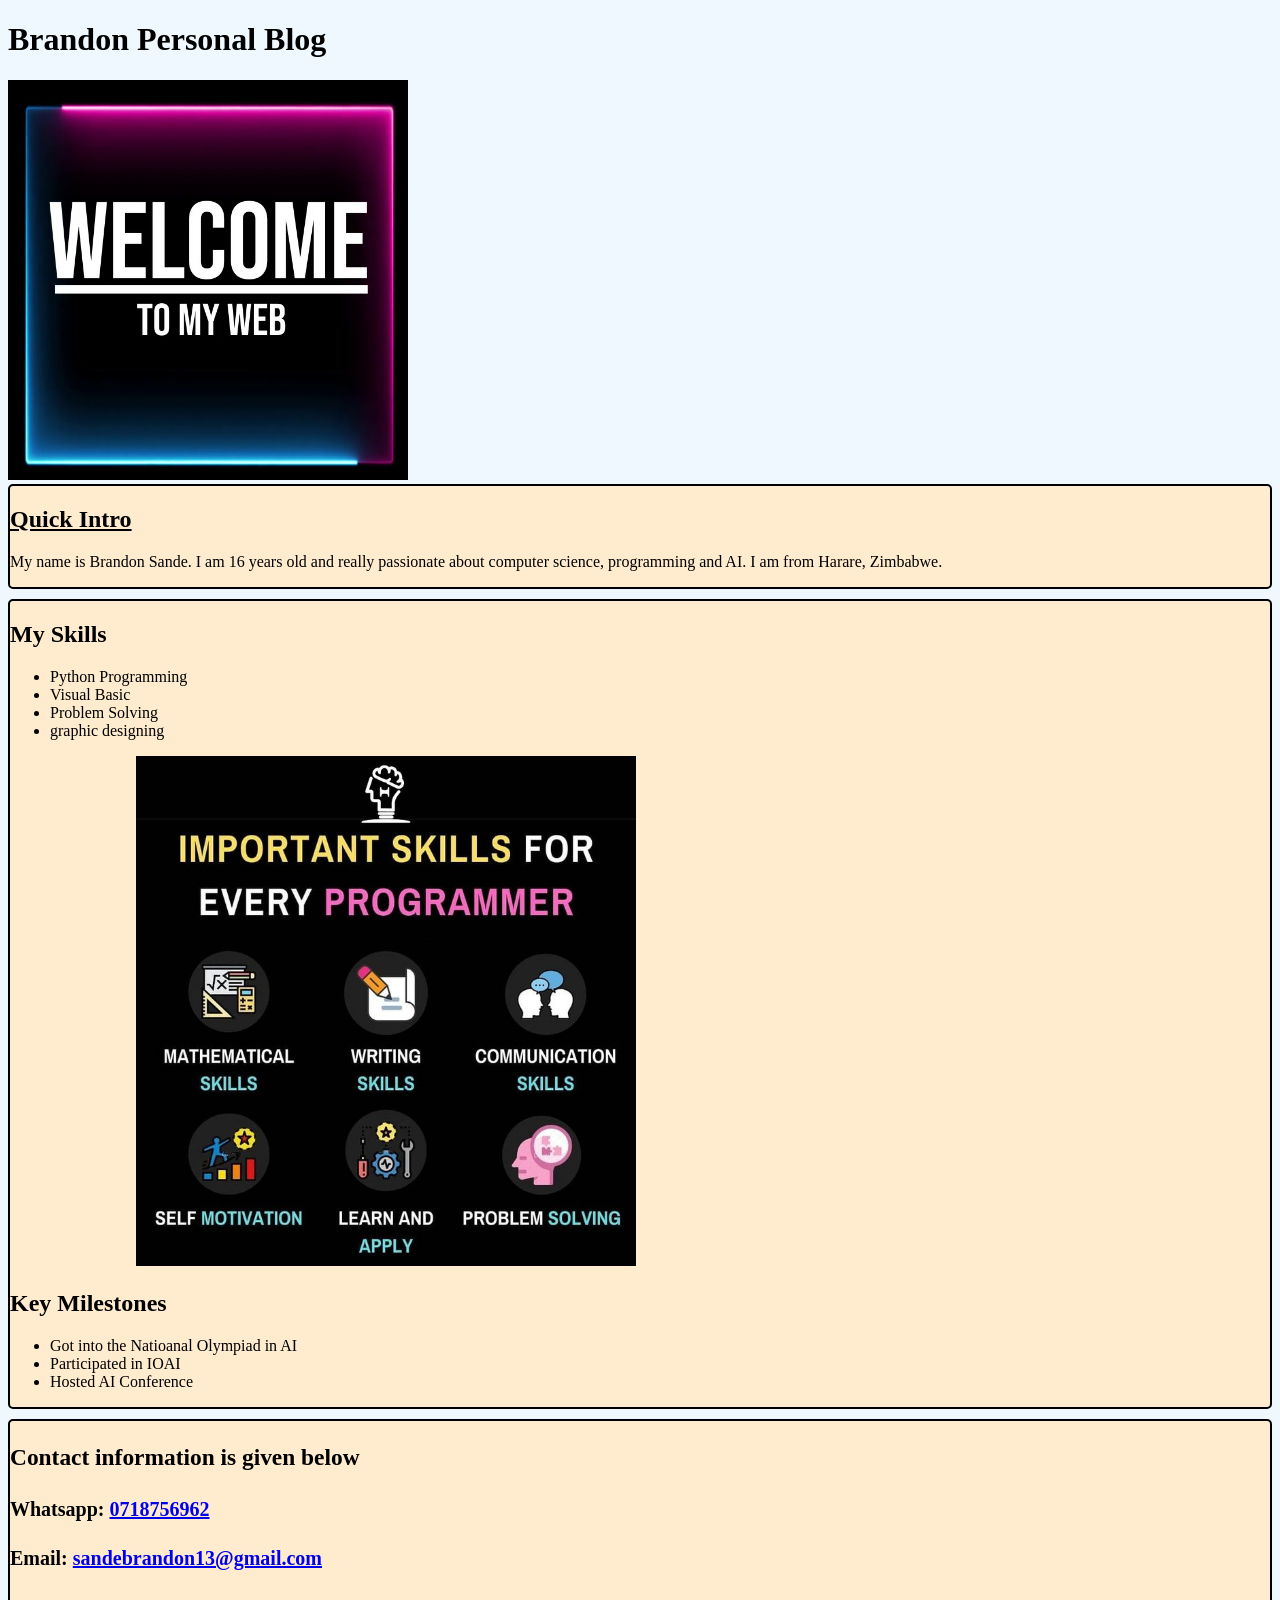
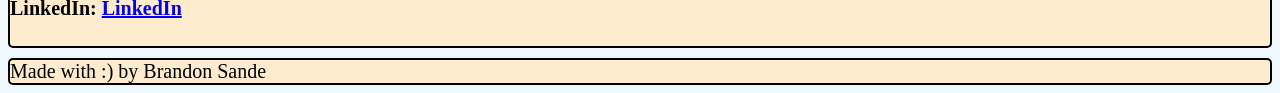
==== index.html @ 9ba9a2e2 "Adding the content" ====
<!doctype html>
<html>
    <head>
        <title>Sande's Place on the Internet</title>
        <meta chatset = "UTF-8">
        <link href = "style.css" rel = "stylesheet">
        </head>
    <body>
        <h1>Brandon Personal Blog</h1>
        <img id = "image2" src = "image2.png" alt = "Welcome to my web" resize = "true" width="400" height = "400">
        <div class = "bio">
            <h2><u>Quick Intro</u></h2>
            <p>My name is Brandon Sande. I am 16 years old and really passionate about computer science, programming and AI. I am from Harare, Zimbabwe. </p>
        </div>
        <div class = skills>
            <h2>My Skills</h2>
            <ul>
                <li>Python Programming</li>
                <li>Visual Basic</li>
                <li>Problem Solving</li>
                <li>graphic designing</li>
                </ul>
            <img id = "image1" src = "image.png" alt = "skills" resize = "true" heigh = "500" width = "500">

            <h2>Key Milestones</h2>
            <ul>
                <li>Got into the Natioanal Olympiad in AI</li>
                <li>Participated in IOAI</li>
                <li>Hosted AI Conference</li>
            </ul>
        </div>
        <div class = "contact">
            <h3>Contact information is given below</h3>
            <h4>Whatsapp: <a href = "+263718756962">0718756962</a></h4>
            <h4>Email: <a href = "sandebrandon13@gmail.com">sandebrandon13@gmail.com</a> </h4>
            <h4>LinkedIn: <a href = "www.linkedin.com/in/brandon-sande-6514582a5">LinkedIn</a>
            </div>

        </body>
    <script src = "index.js"></script>
    <footer>Made with :) by Brandon Sande</footer>
    </html>
---- style.css ----
body{
    background-color: aliceblue;
}
.bio{
    border: 2px solid black;
    border-radius: 5px;
    background-color:blanchedalmond;
}
.bio:hover{
    font-size: 20px
}
.skills{
    border: 2px solid black;
    margin-top: 10px;
    border-radius: 5px;
    background-color:blanchedalmond;
}

#image1{
    margin-left: 10%;
}
.skills:hover{
    font-size: 20px
}
.contact{
    border: 2px solid black;
    font-size: 20px;
    margin-top: 10px;
    border-radius: 5px;
    background-color:blanchedalmond;
}
footer{
    border: 2px solid black;
    font-size: 20px;
    margin-top: 10px;
    border-radius: 5px;
    background-color:blanchedalmond;
}
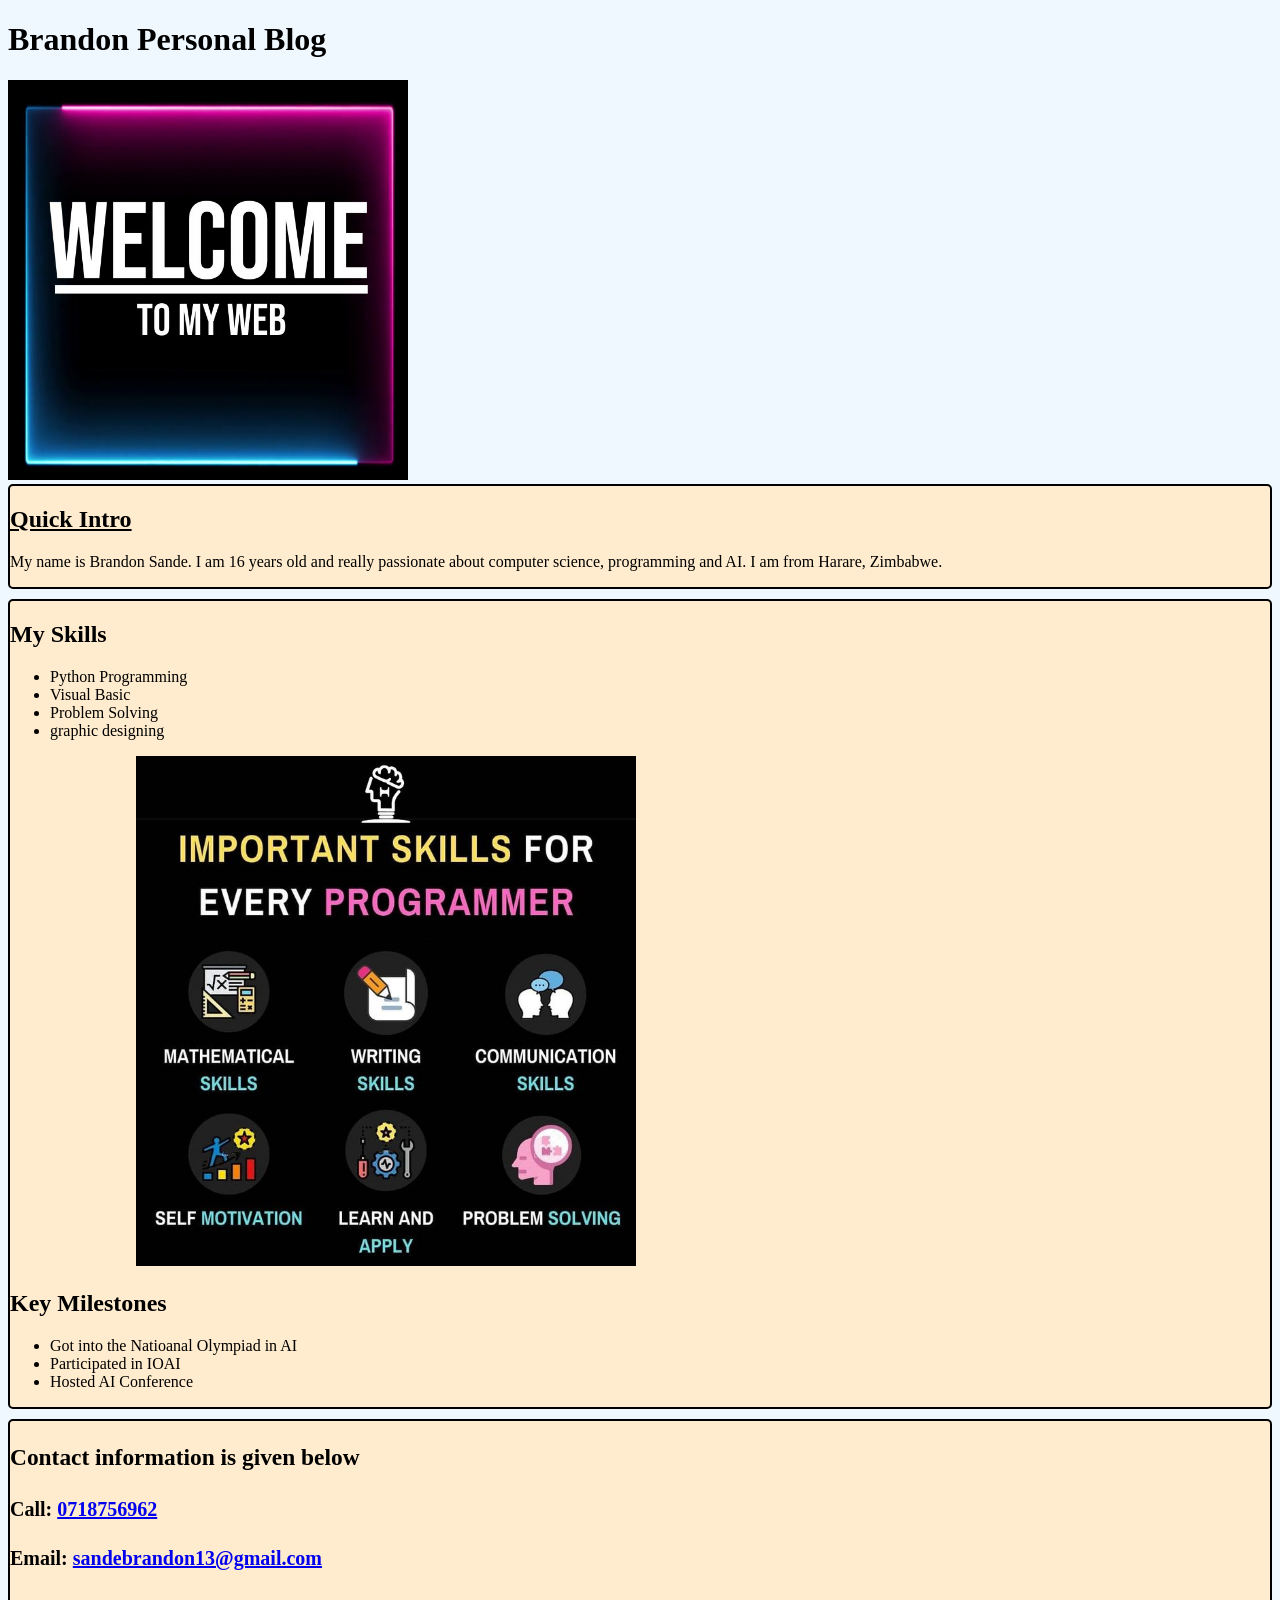
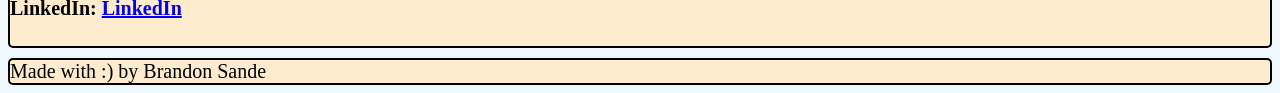
==== commit a4c9eb7e: "Update index.html" ====
--- a/index.html
+++ b/index.html
@@ -31,9 +31,9 @@
         </div>
         <div class = "contact">
             <h3>Contact information is given below</h3>
-            <h4>Whatsapp: <a href = "+263718756962">0718756962</a></h4>
+            <h4>Call: <a href = "+263718756962">0718756962</a></h4>
             <h4>Email: <a href = "sandebrandon13@gmail.com">sandebrandon13@gmail.com</a> </h4>
-            <h4>LinkedIn: <a href = "www.linkedin.com/in/brandon-sande-6514582a5">LinkedIn</a>
+            <h4>LinkedIn: <a href = "https://www.linkedin.com/in/brandon-sande-6514582a5/?isSelfProfile=true">LinkedIn</a>
             </div>
 
         </body>
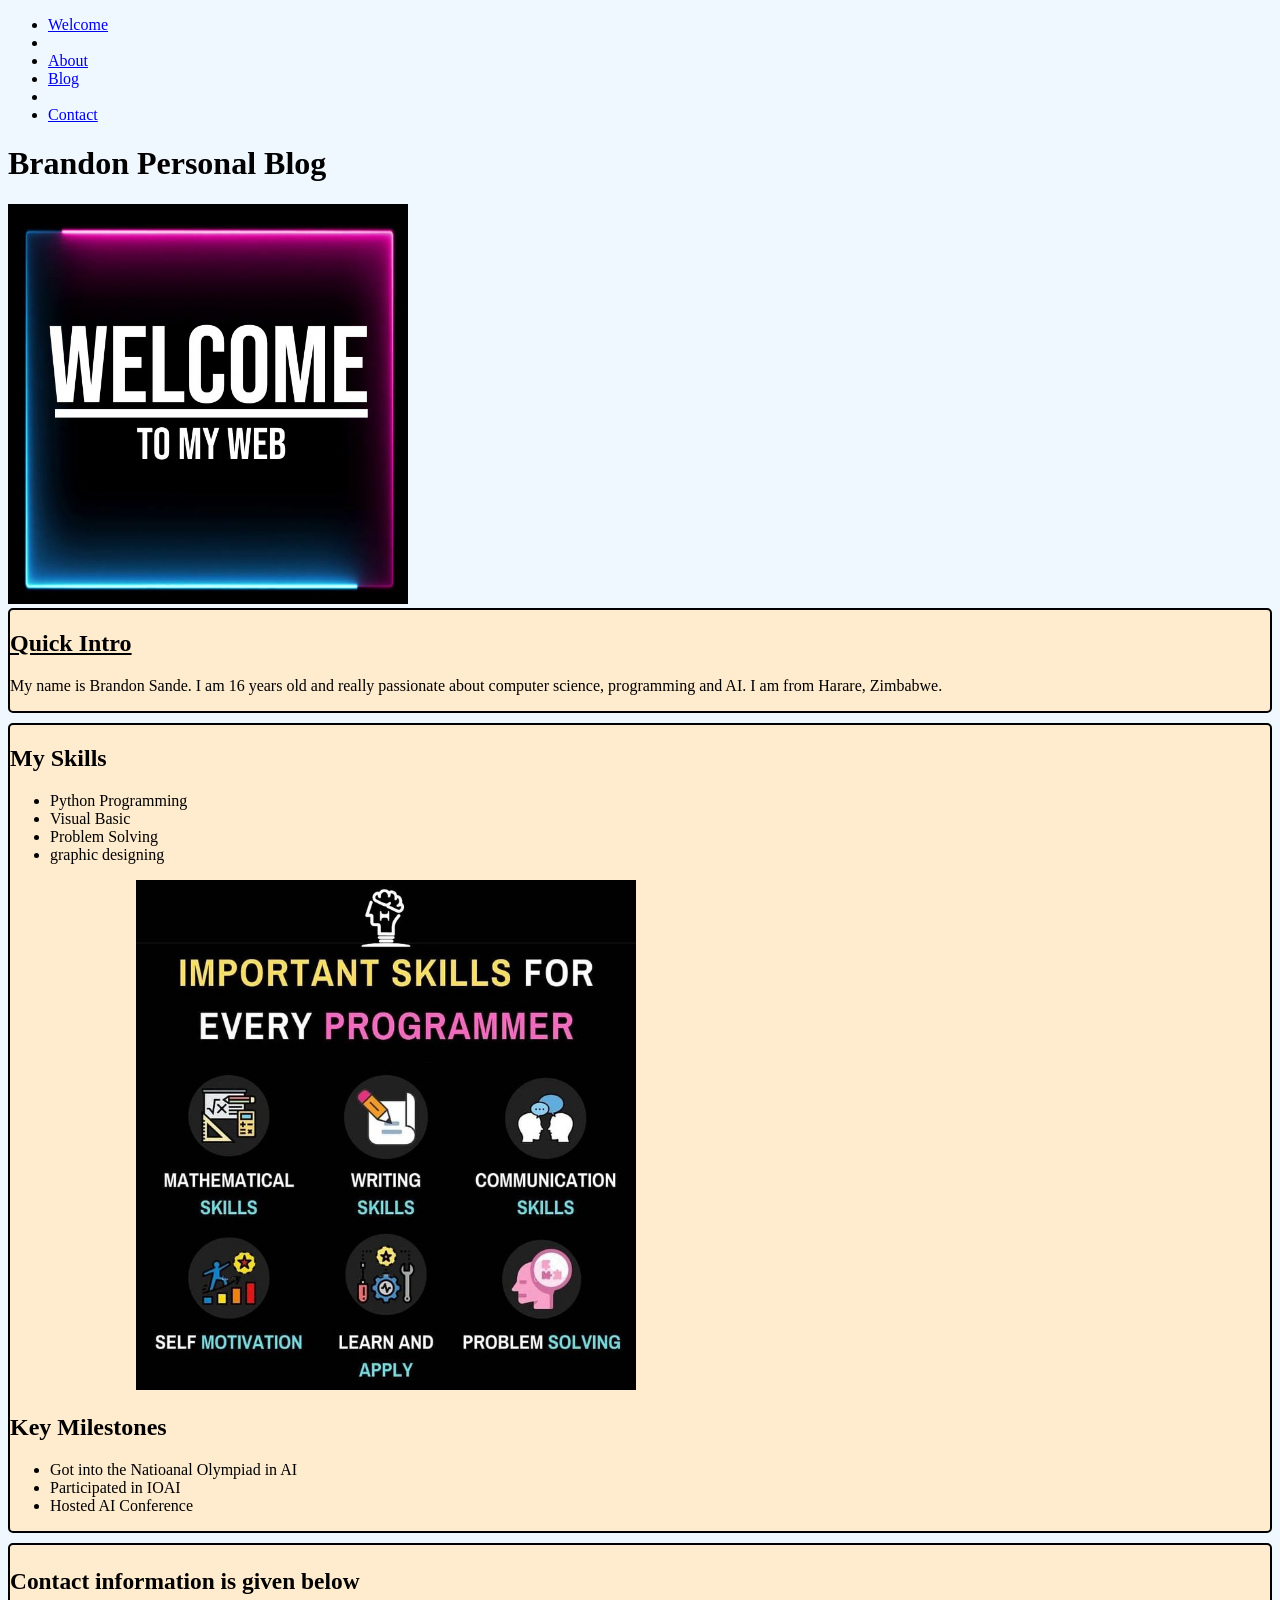
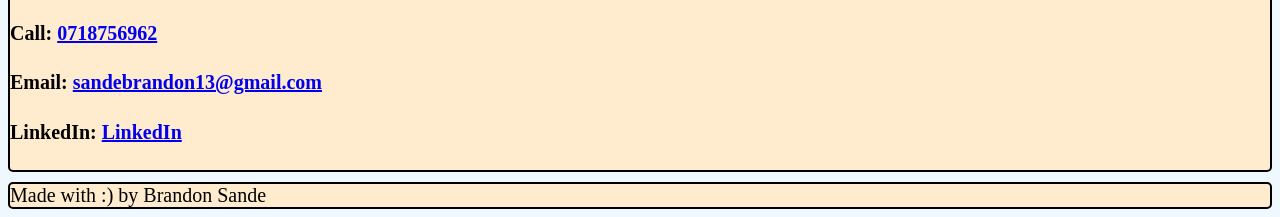
==== commit d9036de4: "index changes changed name" ====
--- a/index.html
+++ b/index.html
@@ -6,6 +6,12 @@
         <link href = "style.css" rel = "stylesheet">
         </head>
     <body>
+        <ul>
+            <li><a href = "welcome.html">Welcome</a><li>
+            <li><a href = "index.html">About</a></li>
+            <li><a href = "blog.html">Blog</a><li>
+            <li><a href = "contact.html">Contact</a></li>
+        </ul>
         <h1>Brandon Personal Blog</h1>
         <img id = "image2" src = "image2.png" alt = "Welcome to my web" resize = "true" width="400" height = "400">
         <div class = "bio">
@@ -32,7 +38,7 @@
         <div class = "contact">
             <h3>Contact information is given below</h3>
             <h4>Call: <a href = "+263718756962">0718756962</a></h4>
-            <h4>Email: <a href = "sandebrandon13@gmail.com">sandebrandon13@gmail.com</a> </h4>
+            <h4>Email: <a href = "mailto:sandebrandon13@gmail.com">sandebrandon13@gmail.com</a> </h4>
             <h4>LinkedIn: <a href = "https://www.linkedin.com/in/brandon-sande-6514582a5/?isSelfProfile=true">LinkedIn</a>
             </div>
 
